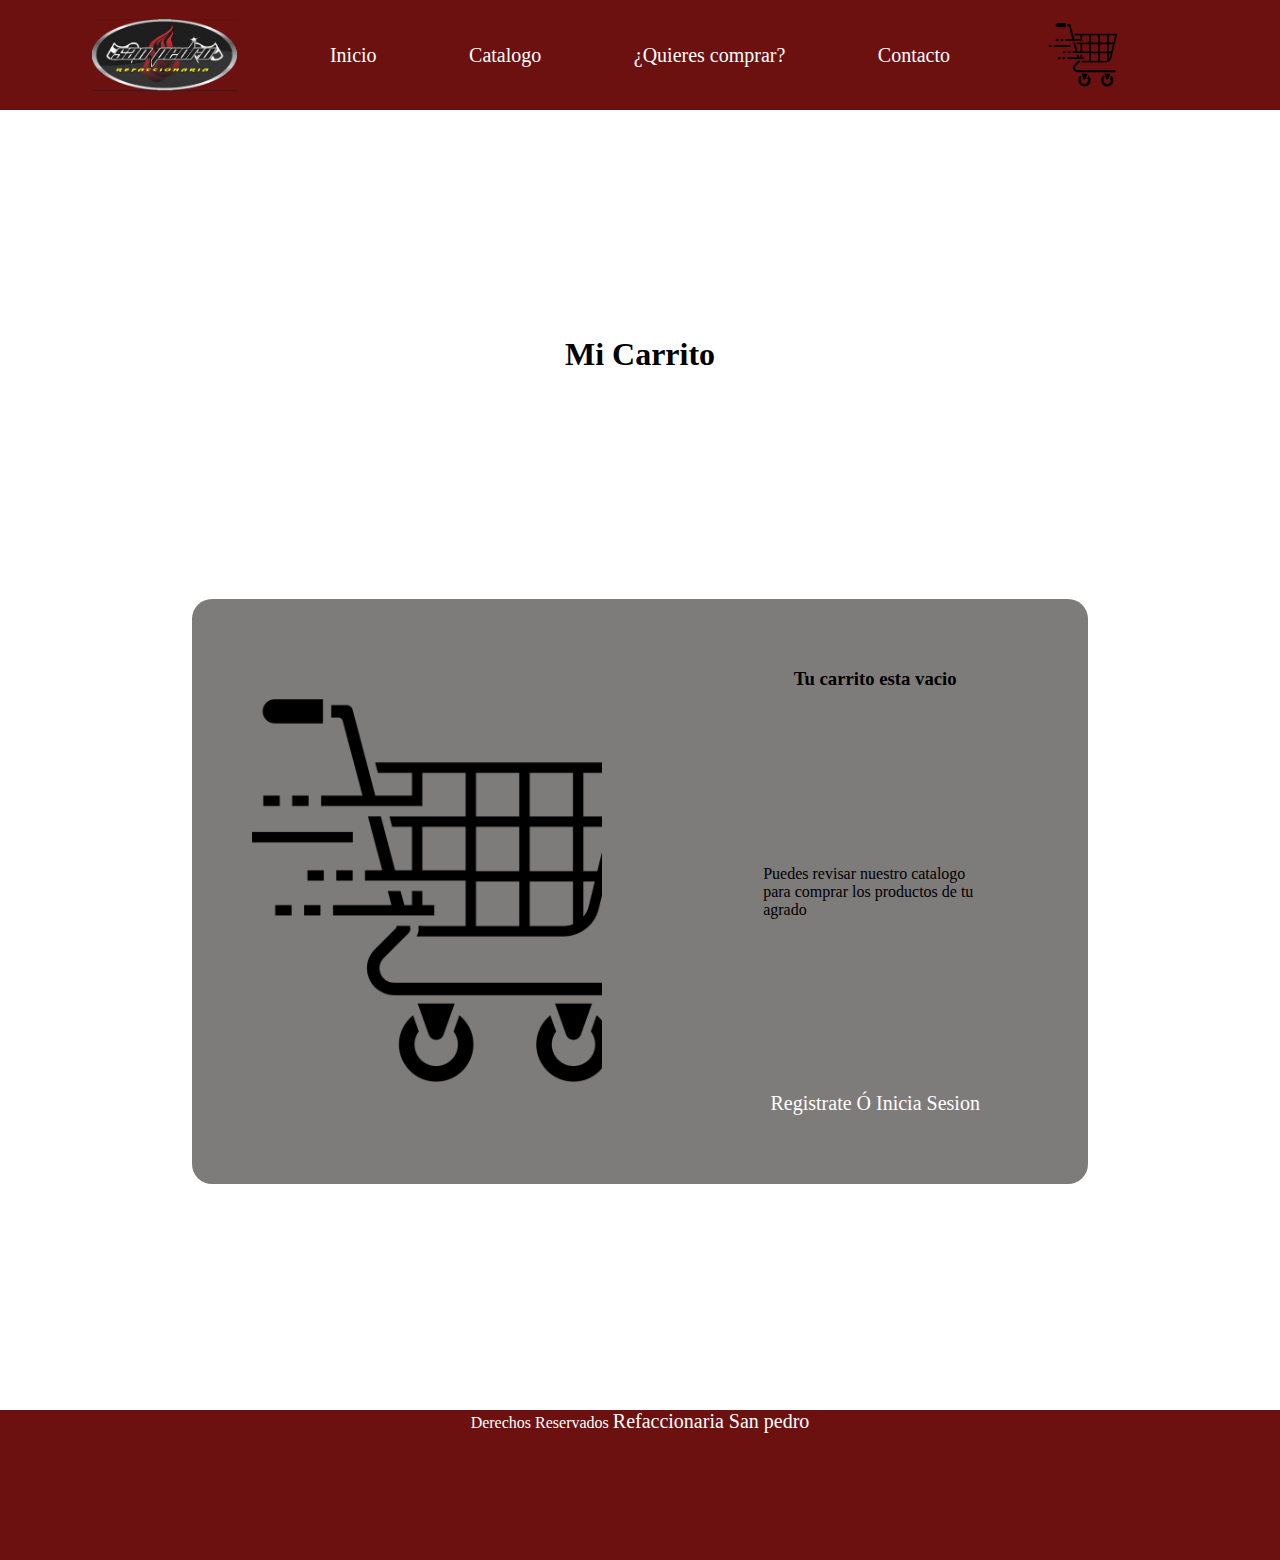
==== carrito.html @ dd782d23 "Version 1.0 Primer PreEntrega" ====
<!DOCTYPE html>
<html lang="en">
<head>
    <meta charset="UTF-8">
    <meta http-equiv="X-UA-Compatible" content="IE=edge">
    <meta name="viewport" content="width=device-width, initial-scale=1.0">
    <link href="https://cdn.jsdelivr.net/npm/bootstrap@5.2.2/dist/css/bootstrap.min.css" rel="stylesheet" integrity="sha384-Zenh87qX5JnK2Jl0vWa8Ck2rdkQ2Bzep5IDxbcnCeuOxjzrPF/et3URy9Bv1WTRi" crossorigin="anonymous">
    <link rel="stylesheet" href="css/styles.css">
    <title>Refaccionaria San Pedro</title>
</head>
<body>
    

    <div id="grid_carrito">
            <nav>
                <ul>
                        <a  href="index.html">
                            <img class="navbar_img"src="img/logo_nav.png" alt="">
                        </a>
                        
                    <li>
                        <a href="index.html">Inicio</a>
                    </li>
                    <li>
                        <a href="catalogo.html">Catalogo</a>
                    </li>
                    <li>
                        <a href="registro-login.html">¿Quieres comprar?</a>
                    </li>
                    <li>
                        <a href="contactanos.html">Contacto</a>
                    </li>
                    <li>
                        <a class="navbar_img" href="carrito.html">
                            <img id="icon-car" src="img/carrito-de-compras.png" alt="">
                        </a>
                    </li>
                </ul>
            </nav>
        <main>
            <h1>Mi Carrito</h1>
            <section id="carrito" class="grid_section_carrito">
                <img class="img_carrito" src="img/carrito-de-compras.png" alt="">
                <h3>Tu carrito esta vacio</h3>
                <p >Puedes revisar nuestro catalogo para comprar los productos de tu agrado</p>
                <p><a href="">Registrate Ó <a href=""> Inicia Sesion</a></a></p>
            </section>
        </main>
        <footer>
            Derechos Reservados <a href="">Refaccionaria San pedro</a>
        </footer>


    </div>
    


    <script src="https://cdn.jsdelivr.net/npm/bootstrap@5.2.2/dist/js/bootstrap.bundle.min.js" integrity="sha384-OERcA2EqjJCMA+/3y+gxIOqMEjwtxJY7qPCqsdltbNJuaOe923+mo//f6V8Qbsw3" crossorigin="anonymous"></script>
</body>
</html>
---- css/styles.css ----
*{
    margin: 0;
    padding: 0;
}


/* GRID ESTRUCTURAL */

#grid{
    display: grid;
    grid-template-columns: 100%;
    grid-template-rows: 110px 2500px 150px ;
    grid-template-areas:"nav"
                        "main"
                        "footer";
}

#grid_carrito{
    display: grid;
    grid-template-columns: 100%;
    grid-template-rows: 110px 1300px 150px ;
    grid-template-areas:"nav"
                        "main"
                        "footer";
}

#grid_catalogo{
    display: grid;
    grid-template-columns: 100%;
    grid-template-rows: 110px 1300px 150px ;
    grid-template-areas:"nav"
                        "main"
                        "footer";
}


#grid_registro{
    display: grid;
    grid-template-columns: 100%;
    grid-template-rows: 110px 1300px 150px ;
    grid-template-areas:"nav"
                        "main"
                        "footer";
}



/* H´s */



/* NAV */

nav{
    background-color: rgb(109, 16, 16);
}

.nav_catalog{
    background-color: white;
}


ul{
    display: flex;
    flex-direction: row;
    height: 100%;
    justify-content: space-evenly;
    align-items: center;
    list-style-type: none;
}



.navbar_img{
    display: inline-block;
    vertical-align: middle;
    width: 145px;
}


#icon-car{
    display: inline-block;
    vertical-align: middle;
    width: 80px;
}



a{
    color: white;
    text-decoration: none;
    font-size: 20px;
}


/* HEADER */


.img_slide{
    width: 100px;
    height: 80px;
}

/* MAIN */

main{
    display: flex;
    flex-direction: column;
    justify-content: space-evenly;
    align-items: center;
}



/* SECTIONS */

section{
    display: flex;
    background-color: rgba(99, 95, 95, 0.826);
    height: 25%;
    width: 80%;
    border-radius: 20px;
}

#carrito{
    height: 45%;
    width: 70%;
    border-radius: 20px;
}

#catalogo{
    height: 50%;
    width: 70%;
    border-radius: 20px;
}

#registro{
    height: 80%;
    width: 70%;
    border-radius: 20px;
}


.grid_section_index1{
    display: grid;
    grid-template-columns: 60% 25%;
    grid-template-rows: 40% 40% ;
    grid-template-areas:"slide boton1"
                        "slide boton2";
    justify-content: space-around;
    align-content: space-evenly;
    justify-items: center;
    align-items: center;
}

.grid_section_carrito{
    display: grid;
    grid-template-columns: 30% 25%;
    grid-template-rows: 10% 45% 10% ;
    grid-template-areas:"img titulo"
                        "img parrafo"
                        "img boton";
    justify-content: space-around;
    align-content: space-evenly;
    justify-items: center;
    align-items: center;
}



.img_carrito{
    width: 350px;
    grid-area: img;
}

img{
    width: 100%;
    height: 100%;
    object-fit: cover;
}



.img_section{
    grid-area: slide ;
}

.boton_section{
    width: 40%;
    height: 100px;
    background-color: black;
    color: rgb(109, 16, 16);
    text-decoration: none;
    font-size: 15px;
    border-radius: 15px;
}

#boton{
    width: 150px;
    height: 50px;
    background-color: black;
    color: rgb(255, 255, 255);
    text-decoration: none;
    font-size: 15px;
    border-radius: 15px;
}

.card_padre{
    display: flex;
    height: 700px;
    width: 85%;
    justify-content: space-evenly;
    align-items: center;
    margin-top: 90px;
    border-radius: 50px;
}

.card_hijo{
    display: flex;
    flex-direction: column;
    justify-content: space-evenly;
    align-items: center;
    background-color: white;
    height: 80%;
    width: 30%;
}


/* FORMULARIOS */

.form_registro .button,
#grid_header_home .button{
    width: 100%;
    background-color: red;
    border: none;
    padding: 12px;
    color: white;
    margin: 16px 0;
    font-size: 16px;
    border-radius: 50px;
}

.form_registro{
    display: block;
    /* 
     align-content: center;
    justify-content: center;
    align-items: center;
    justify-items: center;
    
    */
   
    width: 400px;
    background-color: yellow;
    padding: 30px;
    border-radius: 4px;
    font-family: Impact, Haettenschweiler, 'Arial Narrow Bold', sans-serif;
    border-radius: 50px;

}

.form_registro h2{
    font-size: 22px;
    margin-bottom: 20px;
}


.form_registro p{
    height: 40px;
    text-align: center;
    font-size: 18px;
}


.form_registro a{
    color: black;
    text-decoration: none;
}

.form_registro a:hover{
    color: black;
    text-decoration: underline;
}

.main-contacto{
    display: flex;
    flex-direction: column;
    justify-content: space-evenly;
    align-items: center;
    height: 2800px;
}

.grid_section_index1{
    display: grid;
    grid-template-columns: 60% 25%;
    grid-template-rows: 40% 40% ;
    grid-template-areas:"slide boton1"
                        "slide boton2";
    justify-content: space-around;
    align-content: space-evenly;
    justify-items: center;
    align-items: center;
}
.grid_section{
    display: grid;
    grid-template-columns: 55% 35%;
    grid-template-rows: 10% 60% 10%;
    grid-template-areas:    "img titulo"
                            "img parrafo"
                            "img boton";
    justify-content: space-around;
    align-content: space-evenly;
    justify-items: center;
    align-items: center;
}
.grid_section2{
    display: grid;
    grid-template-columns: 35% 55%;
    grid-template-rows: 10% 60% 10%;
    grid-template-areas:    "titulo img"
                            "parrafo img"
                            "boton img";
    justify-content: space-around;
    align-content: space-evenly;
    justify-items: center;
    align-items: center;
}



/* FOOTER */

footer{
    text-align: center;
    color: white;

}

footer a{
    color: white;
}



footer{
    background-color: rgb(109, 16, 16);
}
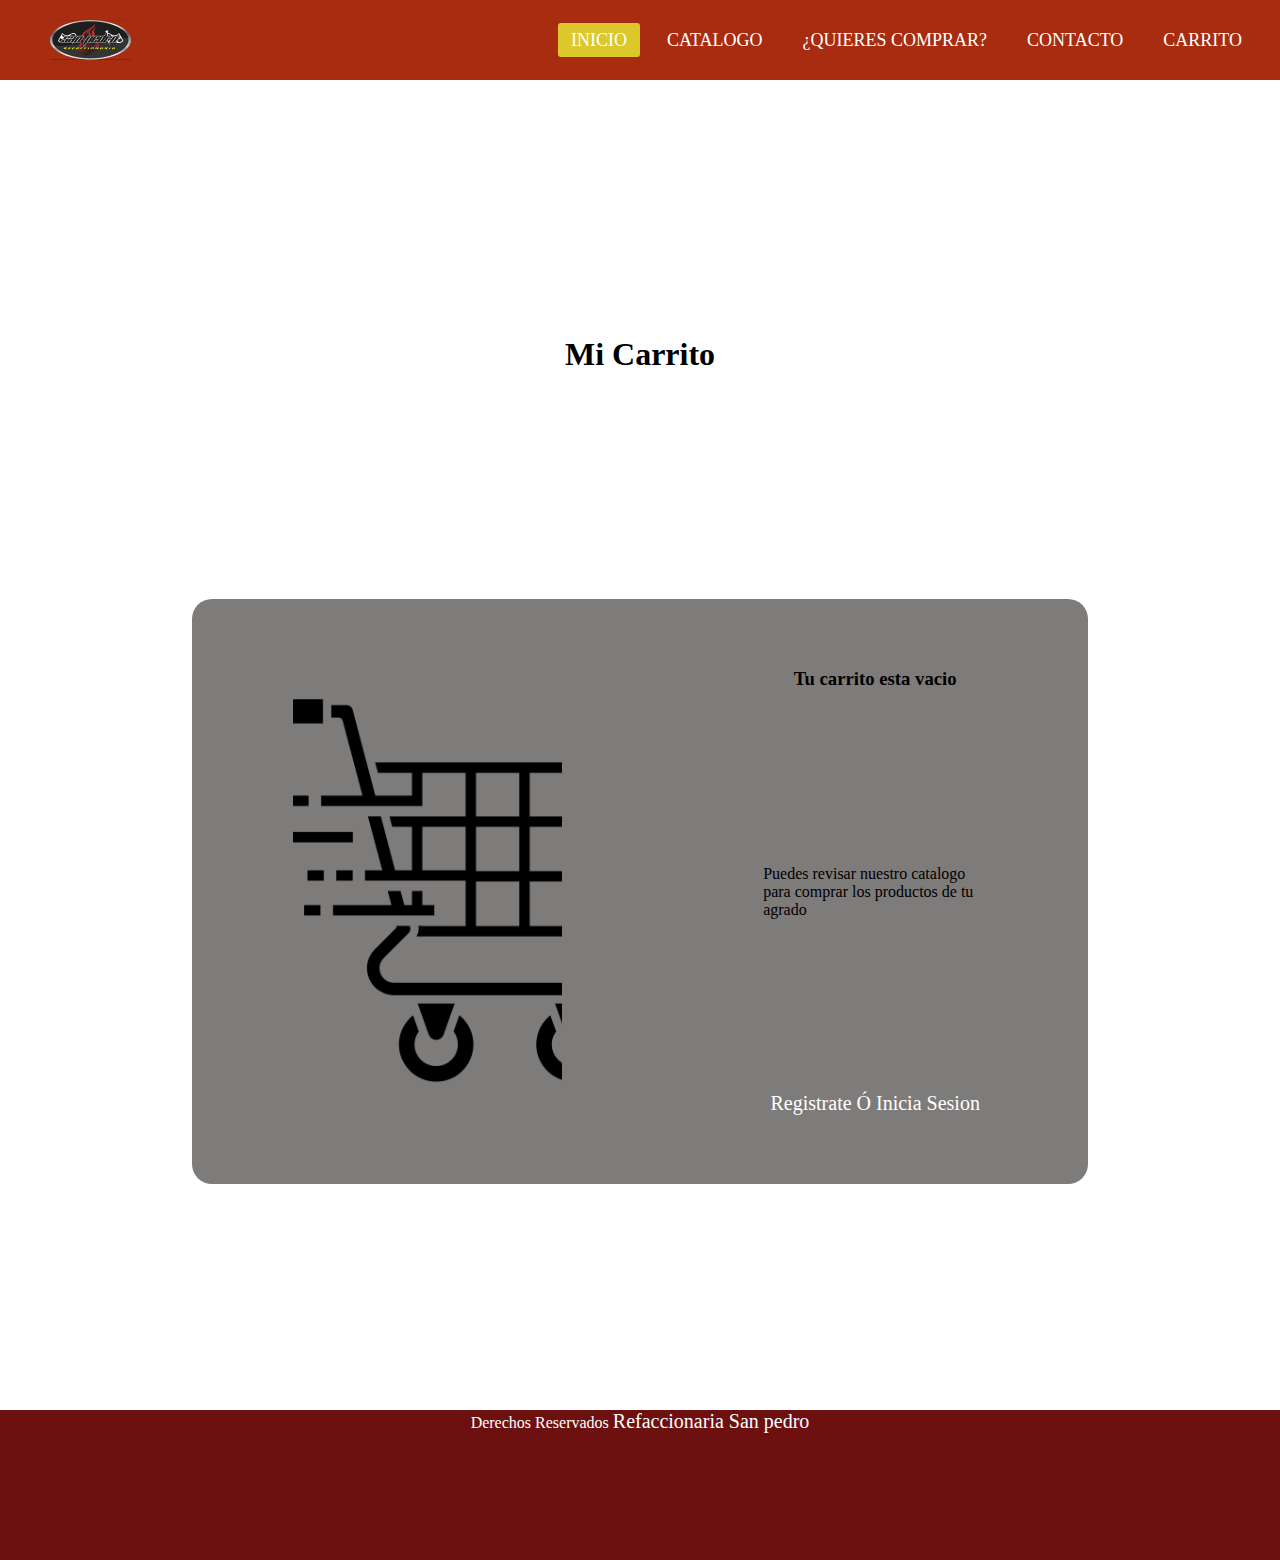
==== commit fb6ad8d2: "Version 2.1 Correcciones Segunda PreEntrega" ====
--- a/carrito.html
+++ b/carrito.html
@@ -5,6 +5,7 @@
     <meta http-equiv="X-UA-Compatible" content="IE=edge">
     <meta name="viewport" content="width=device-width, initial-scale=1.0">
     <link href="https://cdn.jsdelivr.net/npm/bootstrap@5.2.2/dist/css/bootstrap.min.css" rel="stylesheet" integrity="sha384-Zenh87qX5JnK2Jl0vWa8Ck2rdkQ2Bzep5IDxbcnCeuOxjzrPF/et3URy9Bv1WTRi" crossorigin="anonymous">
+    <link href="https://cdnjs.cloudflare.com/ajax/libs/font-awesome/5.13.0/css/all.min.css" rel="stylesheet">
     <link rel="stylesheet" href="css/styles.css">
     <title>Refaccionaria San Pedro</title>
 </head>
@@ -12,31 +13,22 @@
     
 
     <div id="grid_carrito">
-            <nav>
-                <ul>
-                        <a  href="index.html">
-                            <img class="navbar_img"src="img/logo_nav.png" alt="">
-                        </a>
-                        
-                    <li>
-                        <a href="index.html">Inicio</a>
-                    </li>
-                    <li>
-                        <a href="catalogo.html">Catalogo</a>
-                    </li>
-                    <li>
-                        <a href="registro-login.html">¿Quieres comprar?</a>
-                    </li>
-                    <li>
-                        <a href="contactanos.html">Contacto</a>
-                    </li>
-                    <li>
-                        <a class="navbar_img" href="carrito.html">
-                            <img id="icon-car" src="img/carrito-de-compras.png" alt="">
-                        </a>
-                    </li>
-                </ul>
-            </nav>
+        <nav>
+            <input type="checkbox" id="check">
+            <label for="check" class="checkbtn">
+                <i class="fas fa-bars"></i>
+            </label>
+            <a href="index.html" class="enlace">
+                <img src="img/logo_nav.png" alt="" class="logo">
+            </a>
+            <ul>
+                <li><a class="active" href="index.html">Inicio</a></li>
+                <li><a href="catalogo.html">Catalogo</a></li>
+                <li><a href="registro-login.html">¿Quieres comprar?</a></li>
+                <li><a href="contactanos.html">Contacto</a></li>
+                <li><a href="carrito.html">Carrito</a></li>
+            </ul>
+        </nav>
         <main>
             <h1>Mi Carrito</h1>
             <section id="carrito" class="grid_section_carrito">
--- a/css/styles.css
+++ b/css/styles.css
@@ -27,7 +27,7 @@
 #grid_catalogo{
     display: grid;
     grid-template-columns: 100%;
-    grid-template-rows: 110px 1300px 150px ;
+    grid-template-rows: 110px 2000px 150px ;
     grid-template-areas:"nav"
                         "main"
                         "footer";
@@ -37,7 +37,7 @@
 #grid_registro{
     display: grid;
     grid-template-columns: 100%;
-    grid-template-rows: 110px 1300px 150px ;
+    grid-template-rows: 110px 1000px 150px ;
     grid-template-areas:"nav"
                         "main"
                         "footer";
@@ -51,6 +51,8 @@
 
 /* NAV */
 
+/*  
+
 nav{
     background-color: rgb(109, 16, 16);
 }
@@ -70,18 +72,70 @@
 }
 
 
-
-.navbar_img{
+/*.navbar_img{
     display: inline-block;
     vertical-align: middle;
     width: 145px;
-}
-
-
-#icon-car{
+}  
+*/
+
+*{
+    padding: 0;
+    margin: 0;
+    text-decoration: none;
+    list-style: none;
+    box-sizing: border-box;
+}
+
+nav{
+    background: #a72c10;
+    height: 80px;
+    width: 100%;
+}
+.enlace{
+    position: absolute;
+    padding: 20px 50px;
+}
+.logo{
+    height: 40px;
+}
+nav ul{
+    float: right;
+    margin-right: 20px;
+}
+nav ul li{
     display: inline-block;
-    vertical-align: middle;
-    width: 80px;
+    line-height: 80px;
+    margin: 0 5px;
+}
+nav ul li a{
+    color: #fff;
+    font-size: 18px;
+    padding: 7px 13px;
+    border-radius: 3px;
+    text-transform: uppercase;
+}
+li a.active, li a:hover{
+    background: #dcc82b;
+    transition: .5s;
+}
+.checkbtn{
+    font-size: 30px;
+    color: #fff;
+    float: right;
+    line-height: 80px;
+    margin-right: 40px;
+    cursor: pointer;
+    display: none;
+}
+#check{
+    display: none;
+}
+
+
+
+a:hover{
+    color: black;
 }
 
 
@@ -169,7 +223,6 @@
 
 
 .img_carrito{
-    width: 350px;
     grid-area: img;
 }
 
@@ -223,6 +276,10 @@
     background-color: white;
     height: 80%;
     width: 30%;
+}
+
+.catalogo{
+    margin-top: 150px;
 }
 
 
@@ -344,4 +401,70 @@
 
 footer{
     background-color: rgb(109, 16, 16);
+}
+
+
+
+
+/* MEDIA QUERIES */
+
+
+
+
+
+@media (max-width: 952px){
+    .enlace{
+        padding-left: 20px;
+    }
+    nav ul li a{
+        font-size: 16px;
+    }
+}
+
+@media (max-width: 858px){
+    .checkbtn{
+        display: block;
+    }
+    ul{
+        position: fixed;
+        width: 100%;
+        height: 100vh;
+        background: #c1be0b;
+        top: 80px;
+        left: -100%;
+        text-align: center;
+        transition: all .5s;
+    }
+    nav ul li{
+        display: block;
+        margin: 50px 0;
+        line-height: 30px;
+    }
+    nav ul li a{
+        font-size: 20px;
+    }
+    li a:hover, li a.active{
+        background: none;
+        color: red;
+    }
+    #check:checked ~ ul{
+        left:0;
+    }
+}
+
+
+@media screen and (max-width:767px){
+
+    
+}
+
+
+
+@media screen and (min-width:767px) and (max-width:1023px){
+
+}
+
+
+@media screen and (min-width:1024px){
+
 }